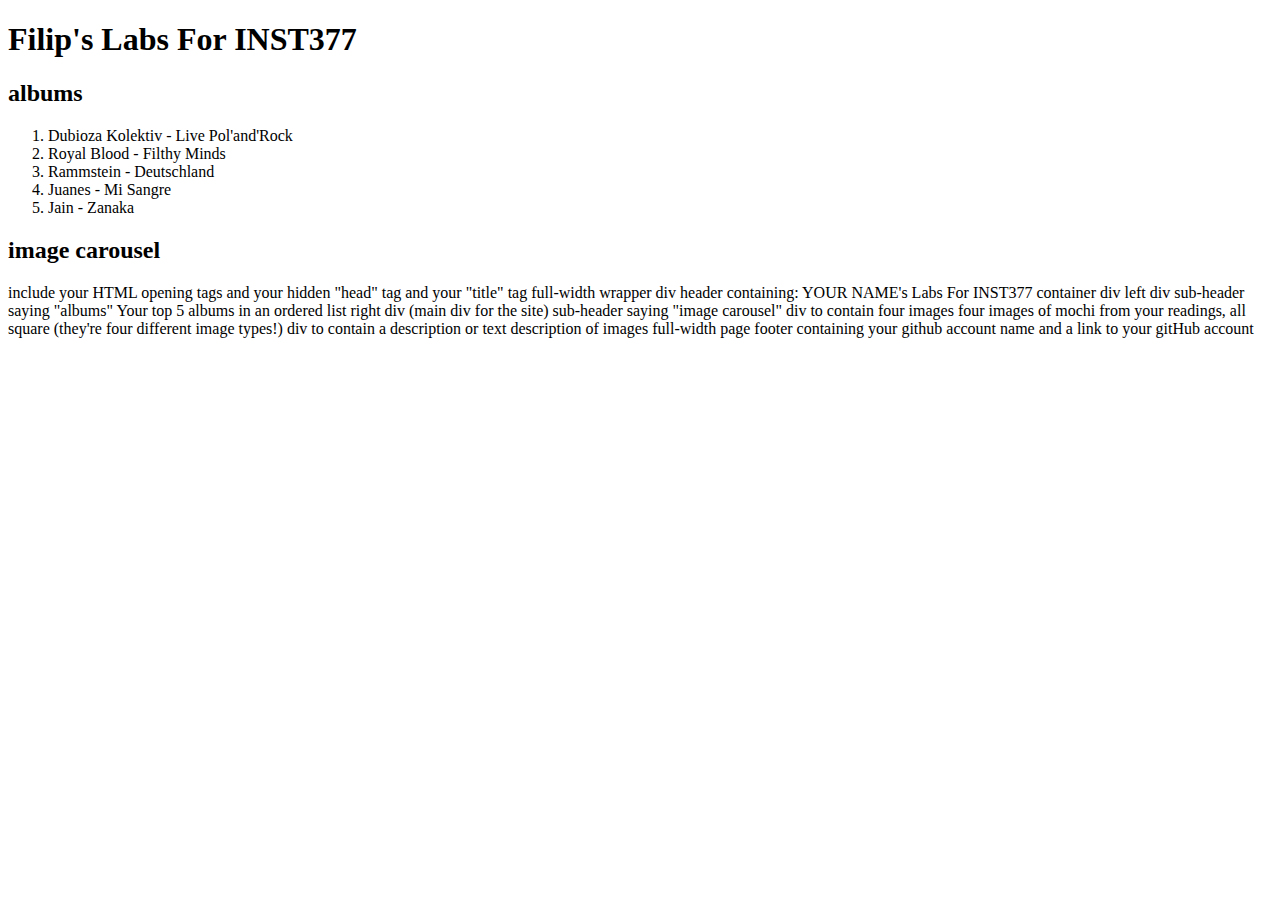
==== client/lab_1/index.html @ 7b7eb85b "Changed headers" ====
<!DOCTYPE html>

<html xmlns="http://www.w3.org/1999/xhtml" lang="en">
<!--Specifying the xml language.-->
<head>
    <meta charset="utf-8"/>
    <meta name="author" content="Filip Radmanovic"/>
    <title xml:lang="en" lang="en">Random Bagel</title>
</head>
<body>
  <div class = "wrapper">
    <h1>Filip's Labs For INST377</h1>
    <div class = "leftdiv">
      <h2>albums</h2>
      <ol id="albums">
        <li>Dubioza Kolektiv - Live Pol'and'Rock</li>
        <li>Royal Blood - Filthy Minds</li>
        <li>Rammstein - Deutschland</li>
        <li>Juanes - Mi Sangre</li>
        <li>Jain - Zanaka</li>
      </ol>
    </div>
    <div class = "rightdiv">
      <h2>image carousel</h2>
      <div class="carrouselle">
        
      </div>
      <div class="description">
        
      </div>
    </div>
  </div>
</body>
</html>
include your HTML opening tags
and your hidden "head" tag
and your "title" tag


full-width wrapper div
  header containing: YOUR NAME's Labs For INST377
  container div
      left div
        sub-header saying "albums"
        Your top 5 albums in an ordered list
      right div (main div for the site)
        sub-header saying "image carousel"
          div to contain four images
            four images of mochi from your readings, all square (they're four different image types!)
          div to contain a description or text
            description of images


full-width page footer containing your github account name and a link to your gitHub account
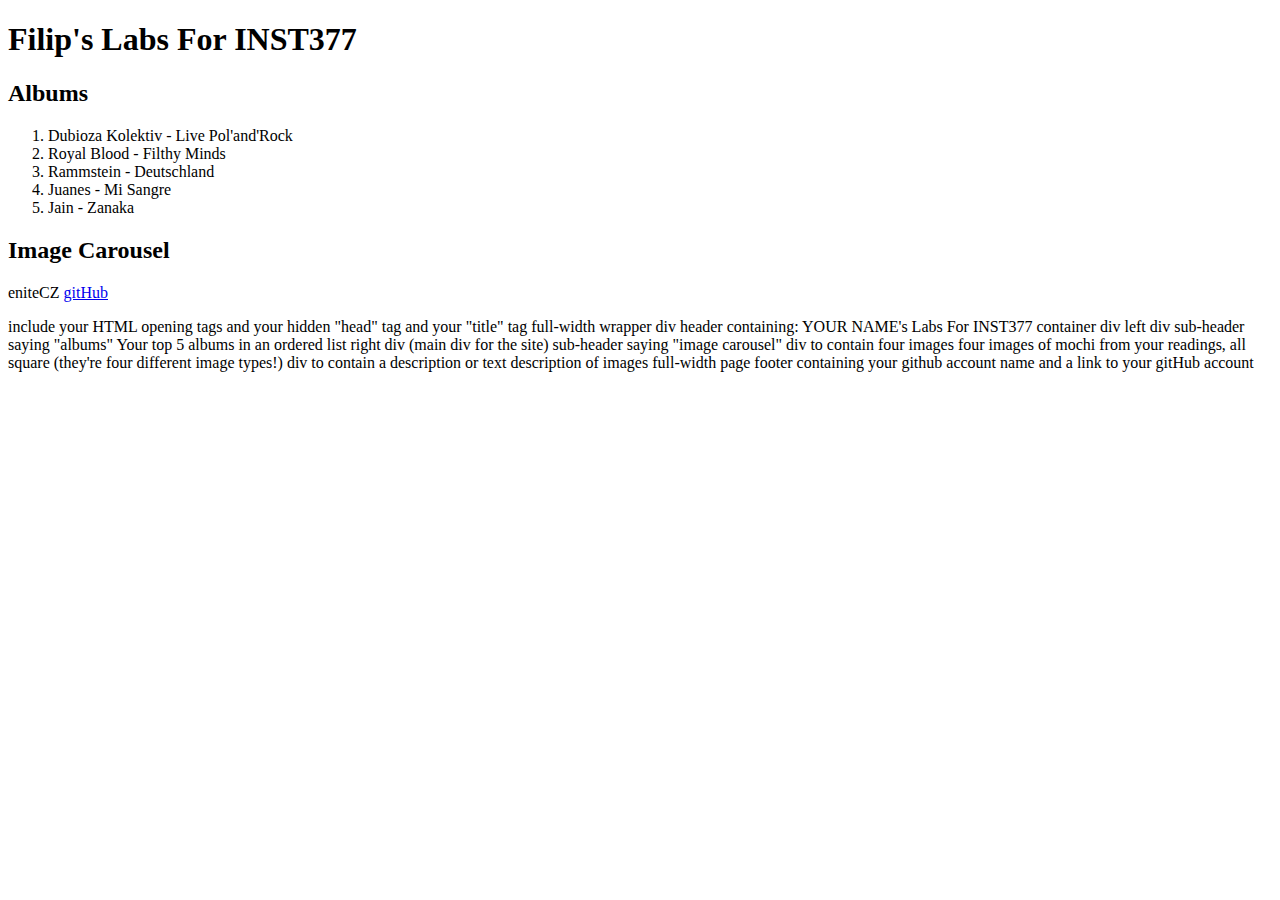
==== commit 35a8c1ef: "Added images plus git link" ====
--- a/client/lab_1/index.html
+++ b/client/lab_1/index.html
@@ -11,7 +11,7 @@
   <div class = "wrapper">
     <h1>Filip's Labs For INST377</h1>
     <div class = "leftdiv">
-      <h2>albums</h2>
+      <h2>Albums</h2>
       <ol id="albums">
         <li>Dubioza Kolektiv - Live Pol'and'Rock</li>
         <li>Royal Blood - Filthy Minds</li>
@@ -21,7 +21,7 @@
       </ol>
     </div>
     <div class = "rightdiv">
-      <h2>image carousel</h2>
+      <h2>Image Carousel</h2>
       <div class="carrouselle">
         
       </div>
@@ -30,6 +30,9 @@
       </div>
     </div>
   </div>
+  <footer>
+    <p>eniteCZ <a href="https://github.com/eniteCZ/INST377-Lab-Work" alt="Github link">gitHub</a></p>
+  </footer>
 </body>
 </html>
 include your HTML opening tags
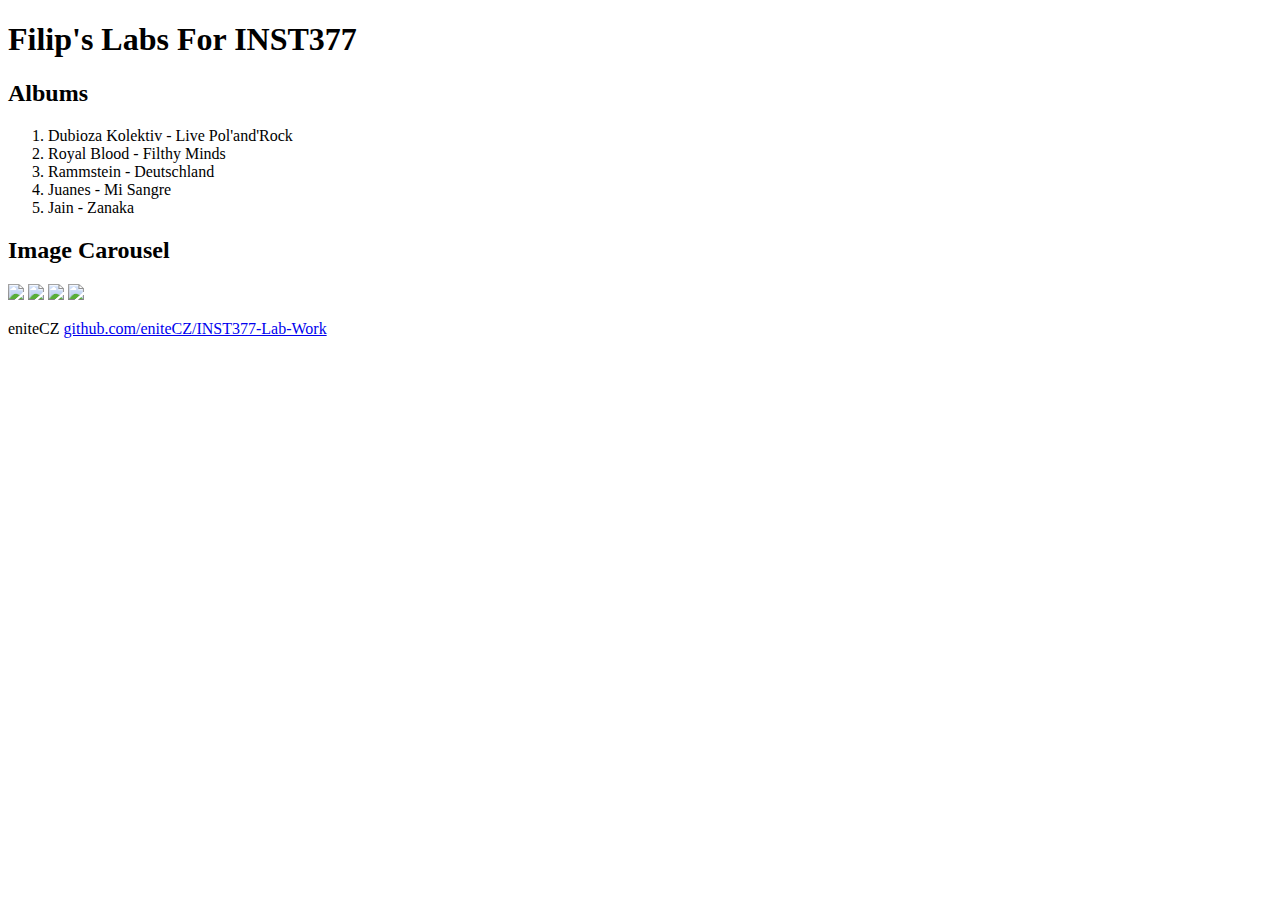
==== commit b61e57e1: "Added a link and images" ====
--- a/client/lab_1/index.html
+++ b/client/lab_1/index.html
@@ -23,7 +23,10 @@
     <div class = "rightdiv">
       <h2>Image Carousel</h2>
       <div class="carrouselle">
-        
+        <img src="/images/mochi.png"/>
+        <img src="/images/mochi.jpg"/>
+        <img src="/images/mochi.gif"/>
+        <img src="/images/mochi.svg"/>
       </div>
       <div class="description">
         
@@ -31,14 +34,14 @@
     </div>
   </div>
   <footer>
-    <p>eniteCZ <a href="https://github.com/eniteCZ/INST377-Lab-Work" alt="Github link">gitHub</a></p>
+    <p>eniteCZ <a href="https://github.com/eniteCZ/INST377-Lab-Work">github.com/eniteCZ/INST377-Lab-Work</a></p>
   </footer>
 </body>
 </html>
-include your HTML opening tags
+
+<!-- include your HTML opening tags
 and your hidden "head" tag
 and your "title" tag
-
 
 full-width wrapper div
   header containing: YOUR NAME's Labs For INST377
@@ -54,4 +57,4 @@
             description of images
 
 
-full-width page footer containing your github account name and a link to your gitHub account+full-width page footer containing your github account name and a link to your gitHub account -->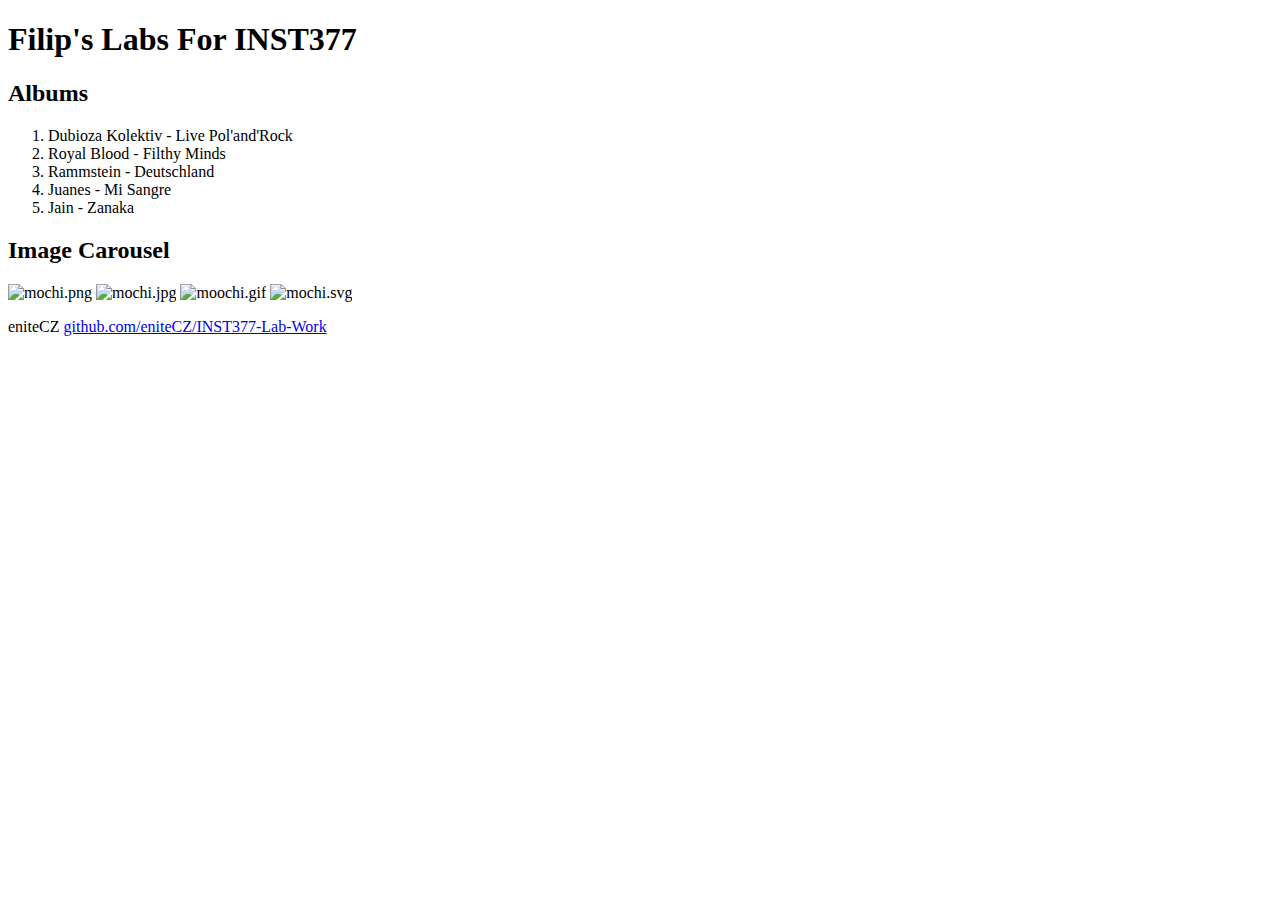
==== commit 2a90333a: "added alt text" ====
--- a/client/lab_1/index.html
+++ b/client/lab_1/index.html
@@ -1,7 +1,5 @@
 <!DOCTYPE html>
 
-<html xmlns="http://www.w3.org/1999/xhtml" lang="en">
-<!--Specifying the xml language.-->
 <head>
     <meta charset="utf-8"/>
     <meta name="author" content="Filip Radmanovic"/>
@@ -23,10 +21,10 @@
     <div class = "rightdiv">
       <h2>Image Carousel</h2>
       <div class="carrouselle">
-        <img src="/images/mochi.png"/>
-        <img src="/images/mochi.jpg"/>
-        <img src="/images/mochi.gif"/>
-        <img src="/images/mochi.svg"/>
+        <img src="/images/mochi.png" alt="mochi.png"/>
+        <img src="/images/mochi.jpg" alt="mochi.jpg"/>
+        <img src="/images/mochi.gif" alt="moochi.gif"/>
+        <img src="/images/mochi.svg" alt="mochi.svg"/>
       </div>
       <div class="description">
         
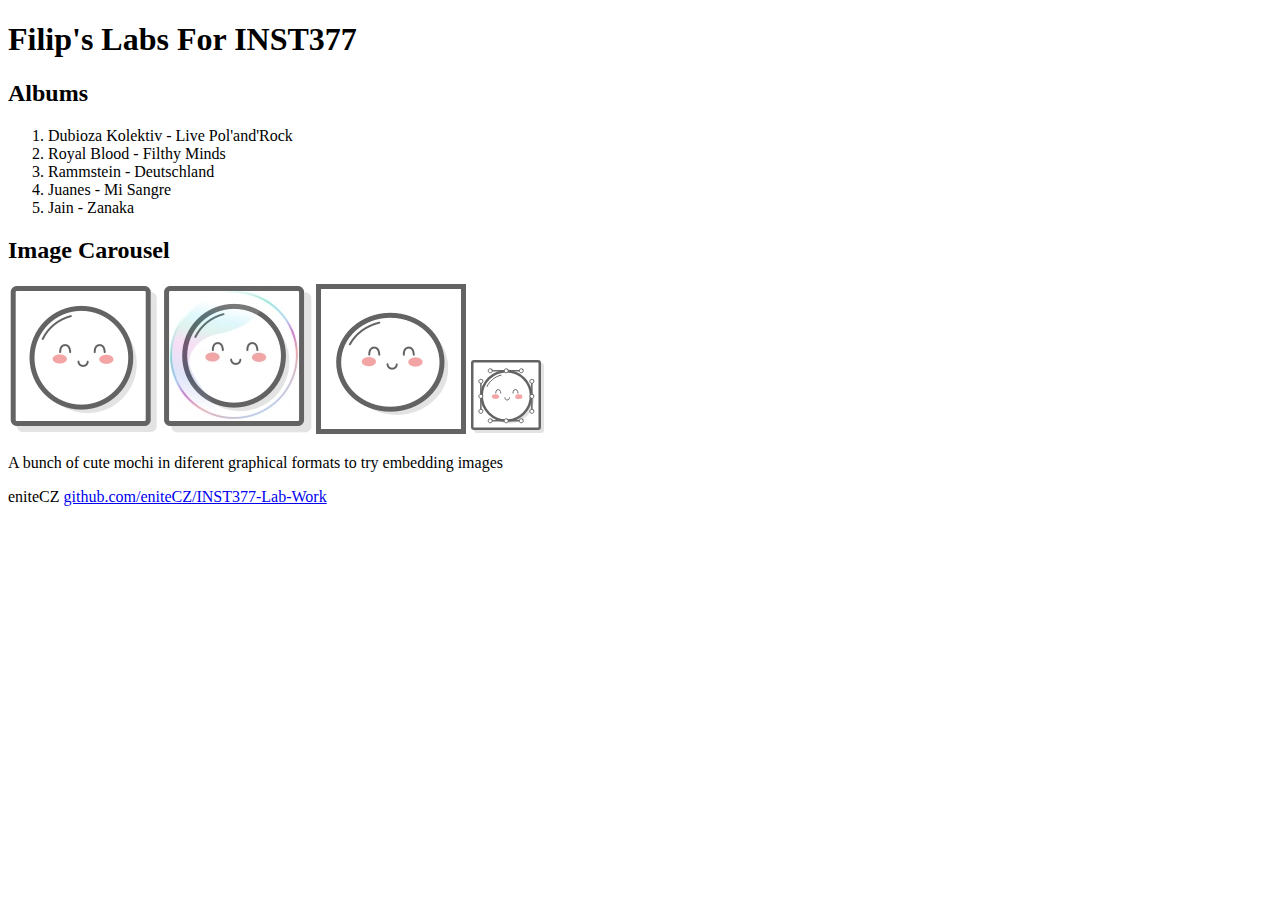
==== commit d225ebd9: "Fixed images" ====
--- a/client/lab_1/index.html
+++ b/client/lab_1/index.html
@@ -1,5 +1,5 @@
 <!DOCTYPE html>
-
+<html lang="en">
 <head>
     <meta charset="utf-8"/>
     <meta name="author" content="Filip Radmanovic"/>
@@ -21,13 +21,13 @@
     <div class = "rightdiv">
       <h2>Image Carousel</h2>
       <div class="carrouselle">
-        <img src="/images/mochi.png" alt="mochi.png"/>
-        <img src="/images/mochi.jpg" alt="mochi.jpg"/>
-        <img src="/images/mochi.gif" alt="moochi.gif"/>
-        <img src="/images/mochi.svg" alt="mochi.svg"/>
+        <img src="images/mochi.png" alt="mochi.png"/>
+        <img src="images/mochi.jpg" alt="mochi.jpg"/>
+        <img src="images/mochi.gif" alt="moochi.gif"/>
+        <img src="images/mochi.svg" alt="mochi.svg"/>
       </div>
       <div class="description">
-        
+        <p>A bunch of cute mochi in diferent graphical formats to try embedding images</p>
       </div>
     </div>
   </div>
